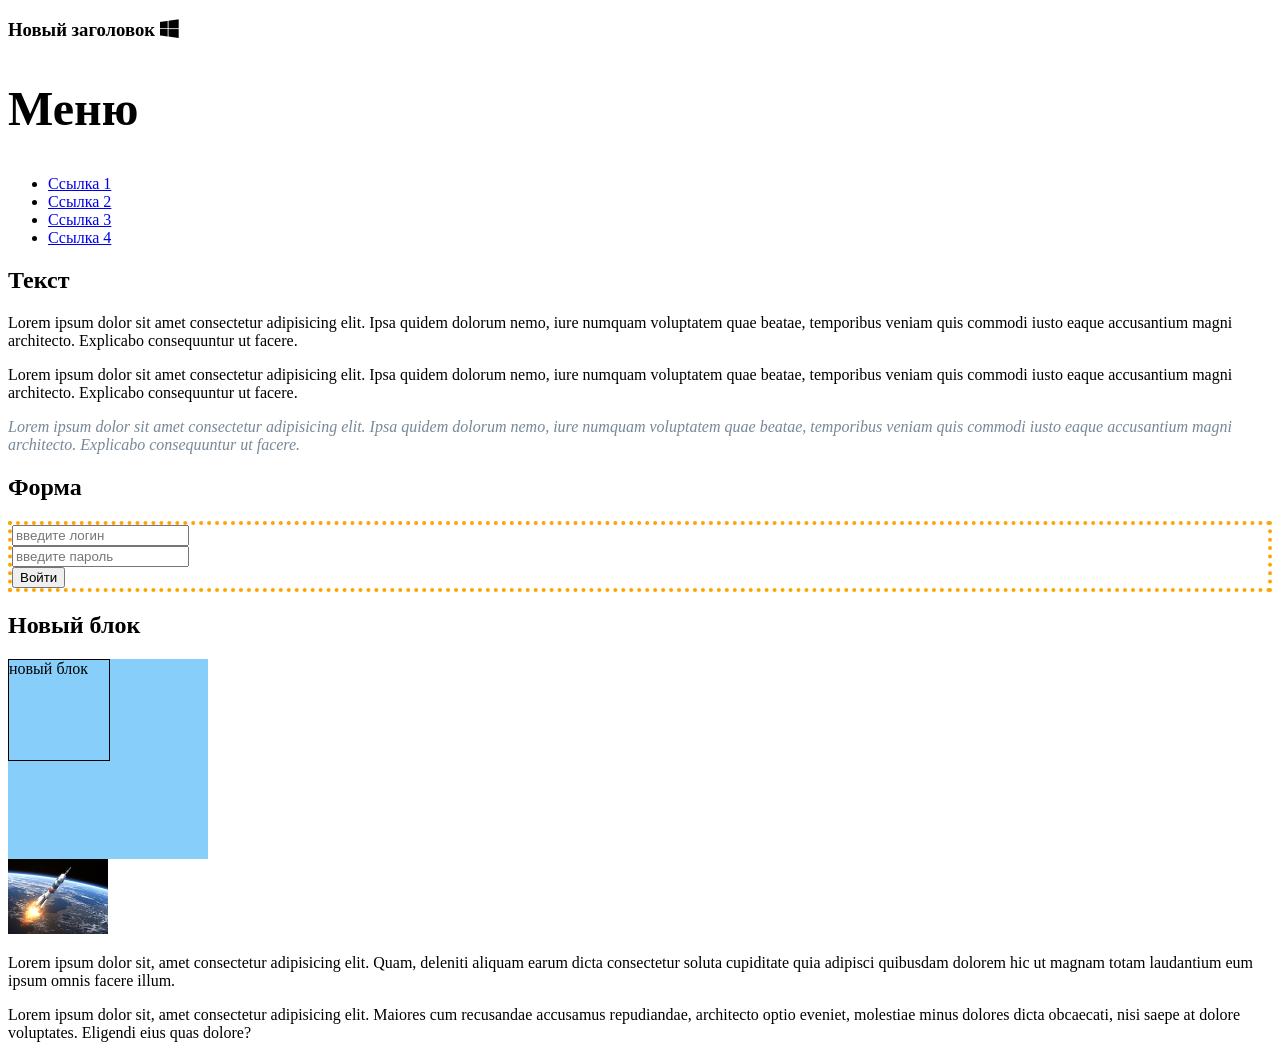
==== index.html @ 6132f44f "dom js" ====
<!DOCTYPE html>
<html lang="ru">
<head>
    <meta charset="UTF-8">
    <meta name="viewport" content="width=device-width, initial-scale=1.0">
    <title>Основы DOM</title>
    <link rel="stylesheet" href="https://cdn.jsdelivr.net/npm/bootstrap-icons@1.13.1/font/bootstrap-icons.min.css">

    <link rel="stylesheet" href="css/style.css">
    <script defer src="js/script.js"></script>
</head>
<body>
    <h1 id="title">Основы <i>Document Object Model</i></h1>
    <h2>Меню</h2>
    <ul>
        <li><a href="#">Ссылка 1</a></li>
        <li><a href="#">Ссылка 2</a></li>
        <li><a href="#">Ссылка 3</a></li>
        <li><a href="#">Ссылка 4</a></li>
    </ul>
    <h2>Текст</h2>
    <div class="content">
        <p class="text">Lorem ipsum dolor sit amet consectetur adipisicing elit. Ipsa quidem dolorum nemo, iure numquam voluptatem quae beatae, temporibus veniam quis commodi iusto eaque accusantium magni architecto. Explicabo consequuntur ut facere.</p>
        <p class="text">Lorem ipsum dolor sit amet consectetur adipisicing elit. Ipsa quidem dolorum nemo, iure numquam voluptatem quae beatae, temporibus veniam quis commodi iusto eaque accusantium magni architecto. Explicabo consequuntur ut facere.</p>
        <p>Lorem ipsum dolor sit amet consectetur adipisicing elit. Ipsa quidem dolorum nemo, iure numquam voluptatem quae beatae, temporibus veniam quis commodi iusto eaque accusantium magni architecto. Explicabo consequuntur ut facere.</p>
    </div>
    <h2>Форма</h2>
    <form id="form-auth" action="">
        <input type="text" name="login" id="login" placeholder="введите логин"><br>
        <input type="password" name="pass" id="pass" placeholder="введите пароль"><br>
        <input type="submit" value="Войти">
    </form>
    <h2>Новый блок</h2>
    <div class="container"></div>

    <p class="text">Lorem ipsum dolor sit, amet consectetur adipisicing elit. Quam, deleniti aliquam earum dicta consectetur soluta cupiditate quia adipisci quibusdam dolorem hic ut magnam totam laudantium eum ipsum omnis facere illum.</p>
    <p class="text">Lorem ipsum dolor sit, amet consectetur adipisicing elit. Maiores cum recusandae accusamus repudiandae, architecto optio eveniet, molestiae minus dolores dicta obcaecati, nisi saepe at dolore voluptates. Eligendi eius quas dolore?</p>
</body>
</html>
---- css/style.css ----
.big {
    font-size: 48px;
}

.red {
    color: red;
}

.block {
    width: 100px;
    height: 100px;
    border: 1px solid black;
}

.text {
    font-style: italic;
    color: lightslategrey;
}

.container {
    width: 200px;
    height: 200px;
    background-color: lightskyblue;
}
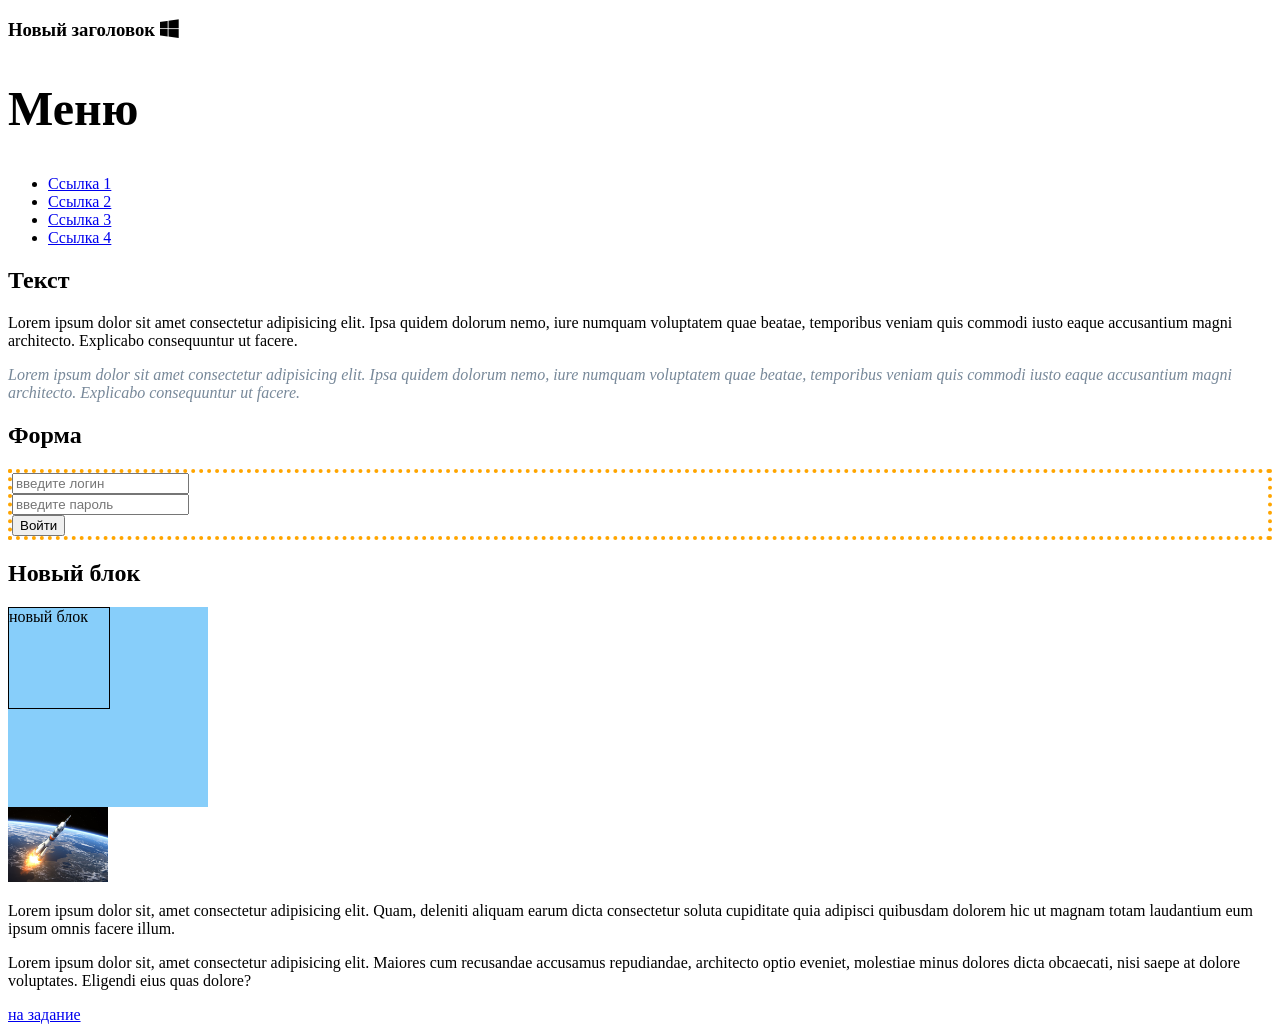
==== commit 6c796f5d: "prepare for task" ====
--- a/index.html
+++ b/index.html
@@ -35,5 +35,7 @@
 
     <p class="text">Lorem ipsum dolor sit, amet consectetur adipisicing elit. Quam, deleniti aliquam earum dicta consectetur soluta cupiditate quia adipisci quibusdam dolorem hic ut magnam totam laudantium eum ipsum omnis facere illum.</p>
     <p class="text">Lorem ipsum dolor sit, amet consectetur adipisicing elit. Maiores cum recusandae accusamus repudiandae, architecto optio eveniet, molestiae minus dolores dicta obcaecati, nisi saepe at dolore voluptates. Eligendi eius quas dolore?</p>
+
+    <a href="task.html">на задание</a>
 </body>
 </html>
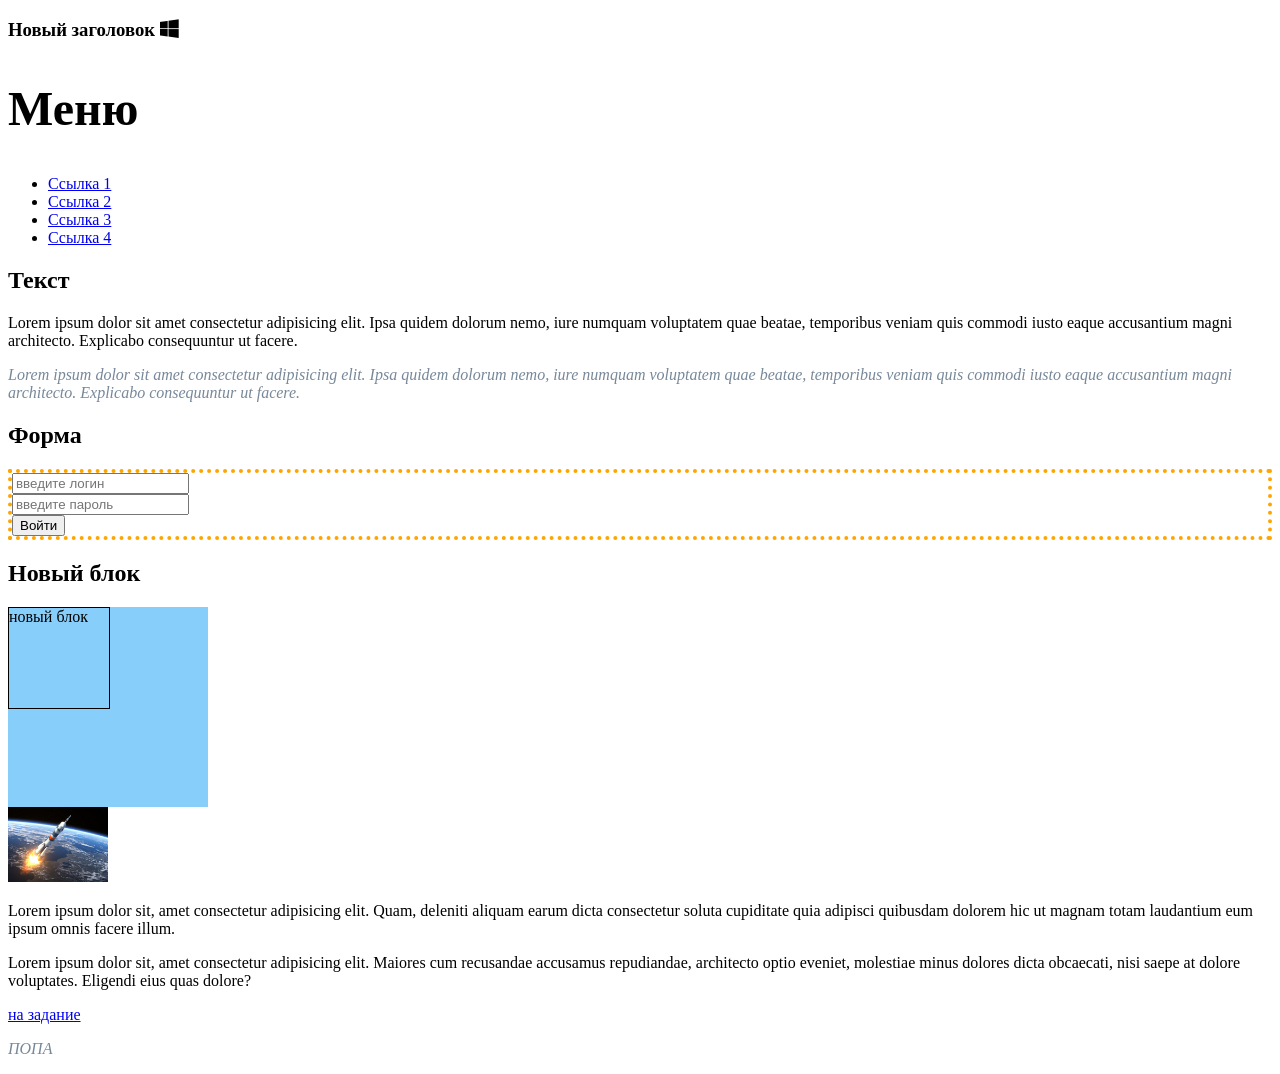
==== commit 8098e7ed: "проверка" ====
--- a/index.html
+++ b/index.html
@@ -37,5 +37,7 @@
     <p class="text">Lorem ipsum dolor sit, amet consectetur adipisicing elit. Maiores cum recusandae accusamus repudiandae, architecto optio eveniet, molestiae minus dolores dicta obcaecati, nisi saepe at dolore voluptates. Eligendi eius quas dolore?</p>
 
     <a href="task.html">на задание</a>
+
+    <p>ПОПА</p>
 </body>
 </html>
